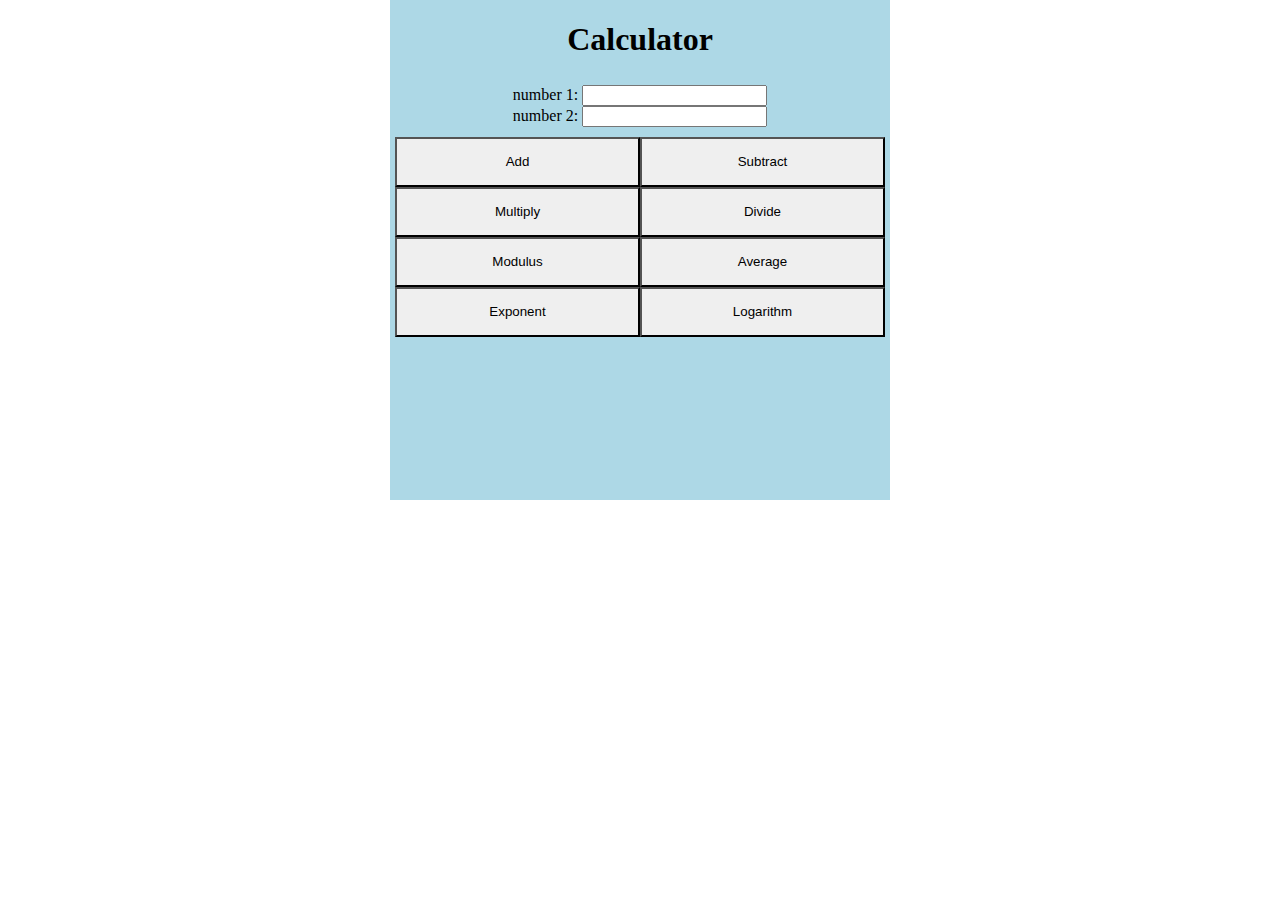
==== web_app/webapp/templates/index.html @ 8dd7acd1 "index number change" ====
<!DOCTYPE html PUBLIC "-//W3C//DTD XHTML 1.0 Transitional//EN"
"http://www.w3.org/TR/xhtml1/DTD/xhtml1-transitional.dtd">
<html xmlns="http://www.w3.org/1999/xhtml">
<head>
<link rel="stylesheet" type="text/css" href="base.css" />
<script src="http://ajax.googleapis.com/ajax/libs/jquery/1.11.1/jquery.min.js"></script>
<script src="querycalc.js" /></script>
<script type="text/javascript">
// once the DOM is ready start the calculator listener function
$( document ).ready( calcListener );
</script>
<title>Calculator </title>
</head>
<body>
<div class="outer-container">
<h1>Calculator</h1>
<form id="calcform" method="POST">
<div class="arguments">
number 1: <input type="text" id="argument1" value = ""/><br/>
number 2: <input type="text" id="argument2" value = ""/><br/>
</div>
<div class="buttons">
<div class="button-row">
<input class= "func-btn" type="button" id="add" value="Add"/>
<input class= "func-btn" type="button" id="subtract" value="Subtract"/>
</div>
<div class="button-row">
<input class= "func-btn" type="button" id="multiply" value="Multiply"/>
<input class= "func-btn" type="button" id="divide" value="Divide"/>
</div>
<div class="button-row">
<input class= "func-btn" type="button" id="mod" value="Modulus"/>
<input class= "func-btn" type="button" id="average" value="Average"/>
</div>
<div class="button-row">
<input class= "func-btn" type="button" id="exp" value="Exponent"/>
<input class= "func-btn" type="button" id="log" value="Logarithm"/>
</div>
</div>
</form>
</div>
</body>
</html>
---- web_app/webapp/templates/base.css ----
body {
margin: 0;
padding: 0;
background-color: white;
}
.outer-container {
width: 500px;
height: 500px;
margin-left: auto;
margin-right: auto;
overflow: auto;
text-align: center;
background-color: lightblue;
}
.arguments {
margin: auto;
padding: 5px;
}
.buttons {
padding: 5px;
}
.button-row {
height: 50px;
}
.func-btn {
-webkit-appearance: none;
width: 50%;
height: 50px;
float: left;
padding: 5px;
}
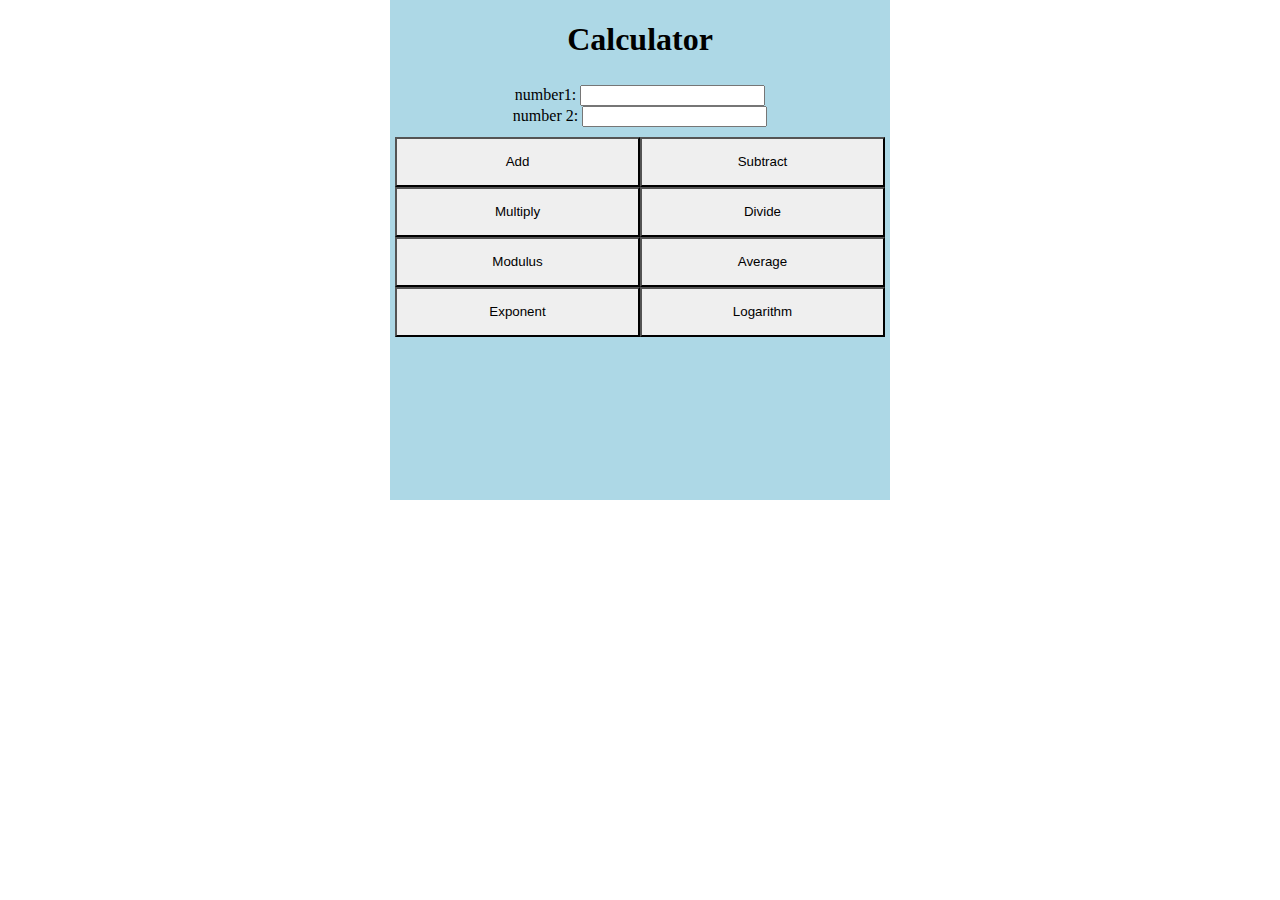
==== commit 33984206: "add files" ====
--- a/web_app/webapp/templates/index.html
+++ b/web_app/webapp/templates/index.html
@@ -16,7 +16,7 @@
 <h1>Calculator</h1>
 <form id="calcform" method="POST">
 <div class="arguments">
-number 1: <input type="text" id="argument1" value = ""/><br/>
+number1: <input type="text" id="argument1" value = ""/><br/>
 number 2: <input type="text" id="argument2" value = ""/><br/>
 </div>
 <div class="buttons">
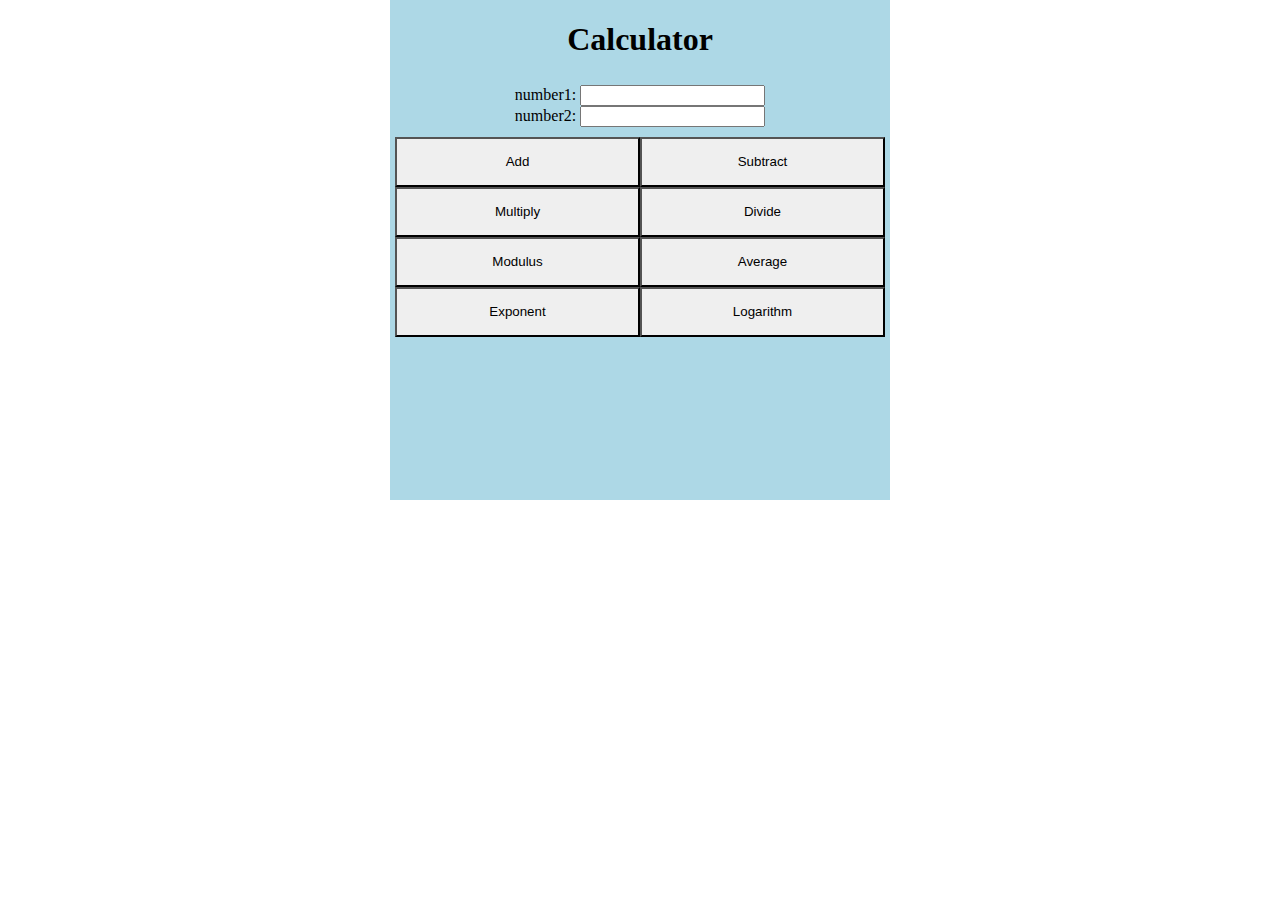
==== commit e2dc9ac8: "add files" ====
--- a/web_app/webapp/templates/index.html
+++ b/web_app/webapp/templates/index.html
@@ -17,7 +17,7 @@
 <form id="calcform" method="POST">
 <div class="arguments">
 number1: <input type="text" id="argument1" value = ""/><br/>
-number 2: <input type="text" id="argument2" value = ""/><br/>
+number2: <input type="text" id="argument2" value = ""/><br/>
 </div>
 <div class="buttons">
 <div class="button-row">
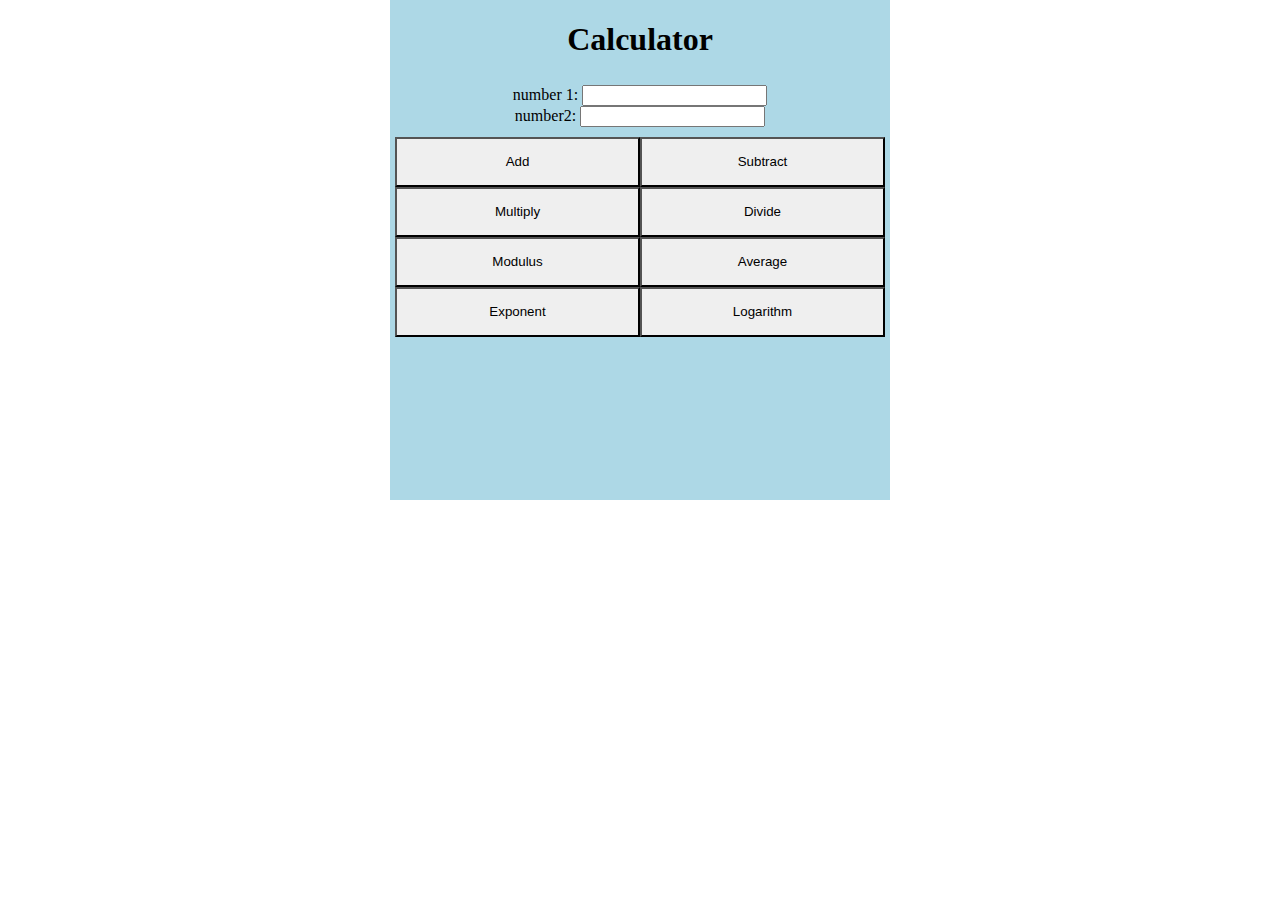
==== commit fd83b56a: "test" ====
--- a/web_app/webapp/templates/index.html
+++ b/web_app/webapp/templates/index.html
@@ -16,7 +16,7 @@
 <h1>Calculator</h1>
 <form id="calcform" method="POST">
 <div class="arguments">
-number1: <input type="text" id="argument1" value = ""/><br/>
+number 1: <input type="text" id="argument1" value = ""/><br/>
 number2: <input type="text" id="argument2" value = ""/><br/>
 </div>
 <div class="buttons">
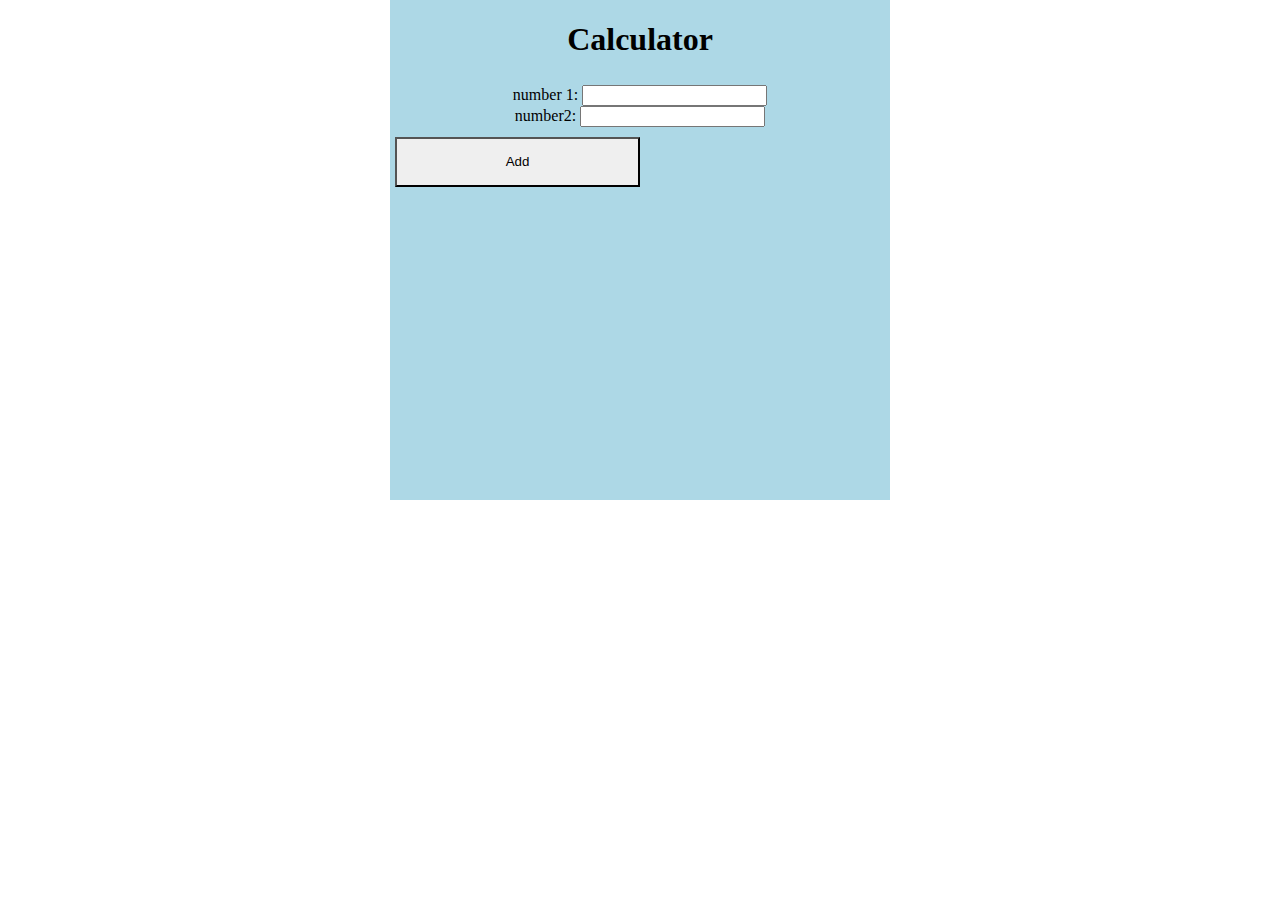
==== commit 7d5f328b: "tests" ====
--- a/web_app/webapp/templates/index.html
+++ b/web_app/webapp/templates/index.html
@@ -22,20 +22,9 @@
 <div class="buttons">
 <div class="button-row">
 <input class= "func-btn" type="button" id="add" value="Add"/>
-<input class= "func-btn" type="button" id="subtract" value="Subtract"/>
+
 </div>
-<div class="button-row">
-<input class= "func-btn" type="button" id="multiply" value="Multiply"/>
-<input class= "func-btn" type="button" id="divide" value="Divide"/>
-</div>
-<div class="button-row">
-<input class= "func-btn" type="button" id="mod" value="Modulus"/>
-<input class= "func-btn" type="button" id="average" value="Average"/>
-</div>
-<div class="button-row">
-<input class= "func-btn" type="button" id="exp" value="Exponent"/>
-<input class= "func-btn" type="button" id="log" value="Logarithm"/>
-</div>
+
 </div>
 </form>
 </div>
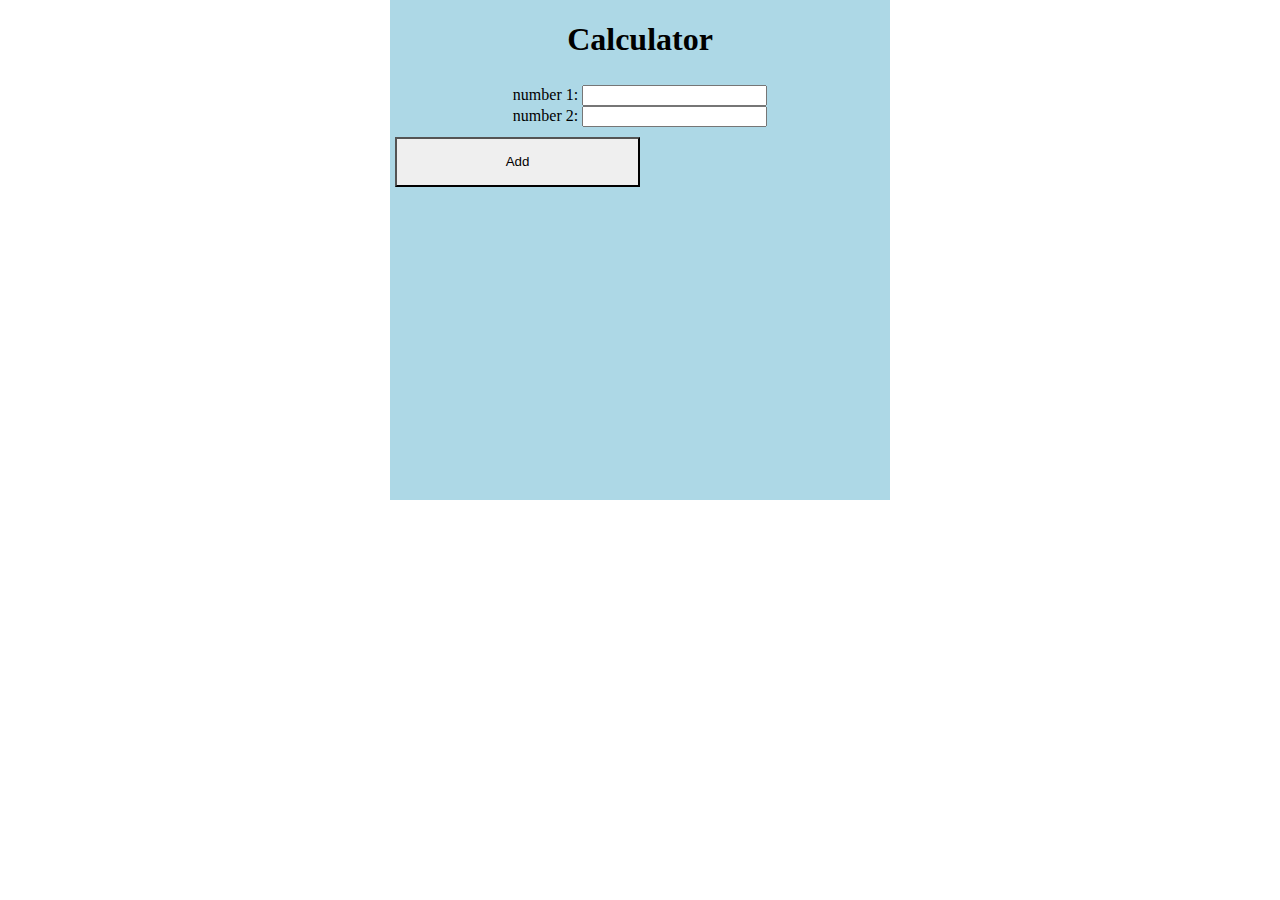
==== commit 9f7ac15f: "tests" ====
--- a/web_app/webapp/templates/index.html
+++ b/web_app/webapp/templates/index.html
@@ -17,7 +17,7 @@
 <form id="calcform" method="POST">
 <div class="arguments">
 number 1: <input type="text" id="argument1" value = ""/><br/>
-number2: <input type="text" id="argument2" value = ""/><br/>
+number 2: <input type="text" id="argument2" value = ""/><br/>
 </div>
 <div class="buttons">
 <div class="button-row">
